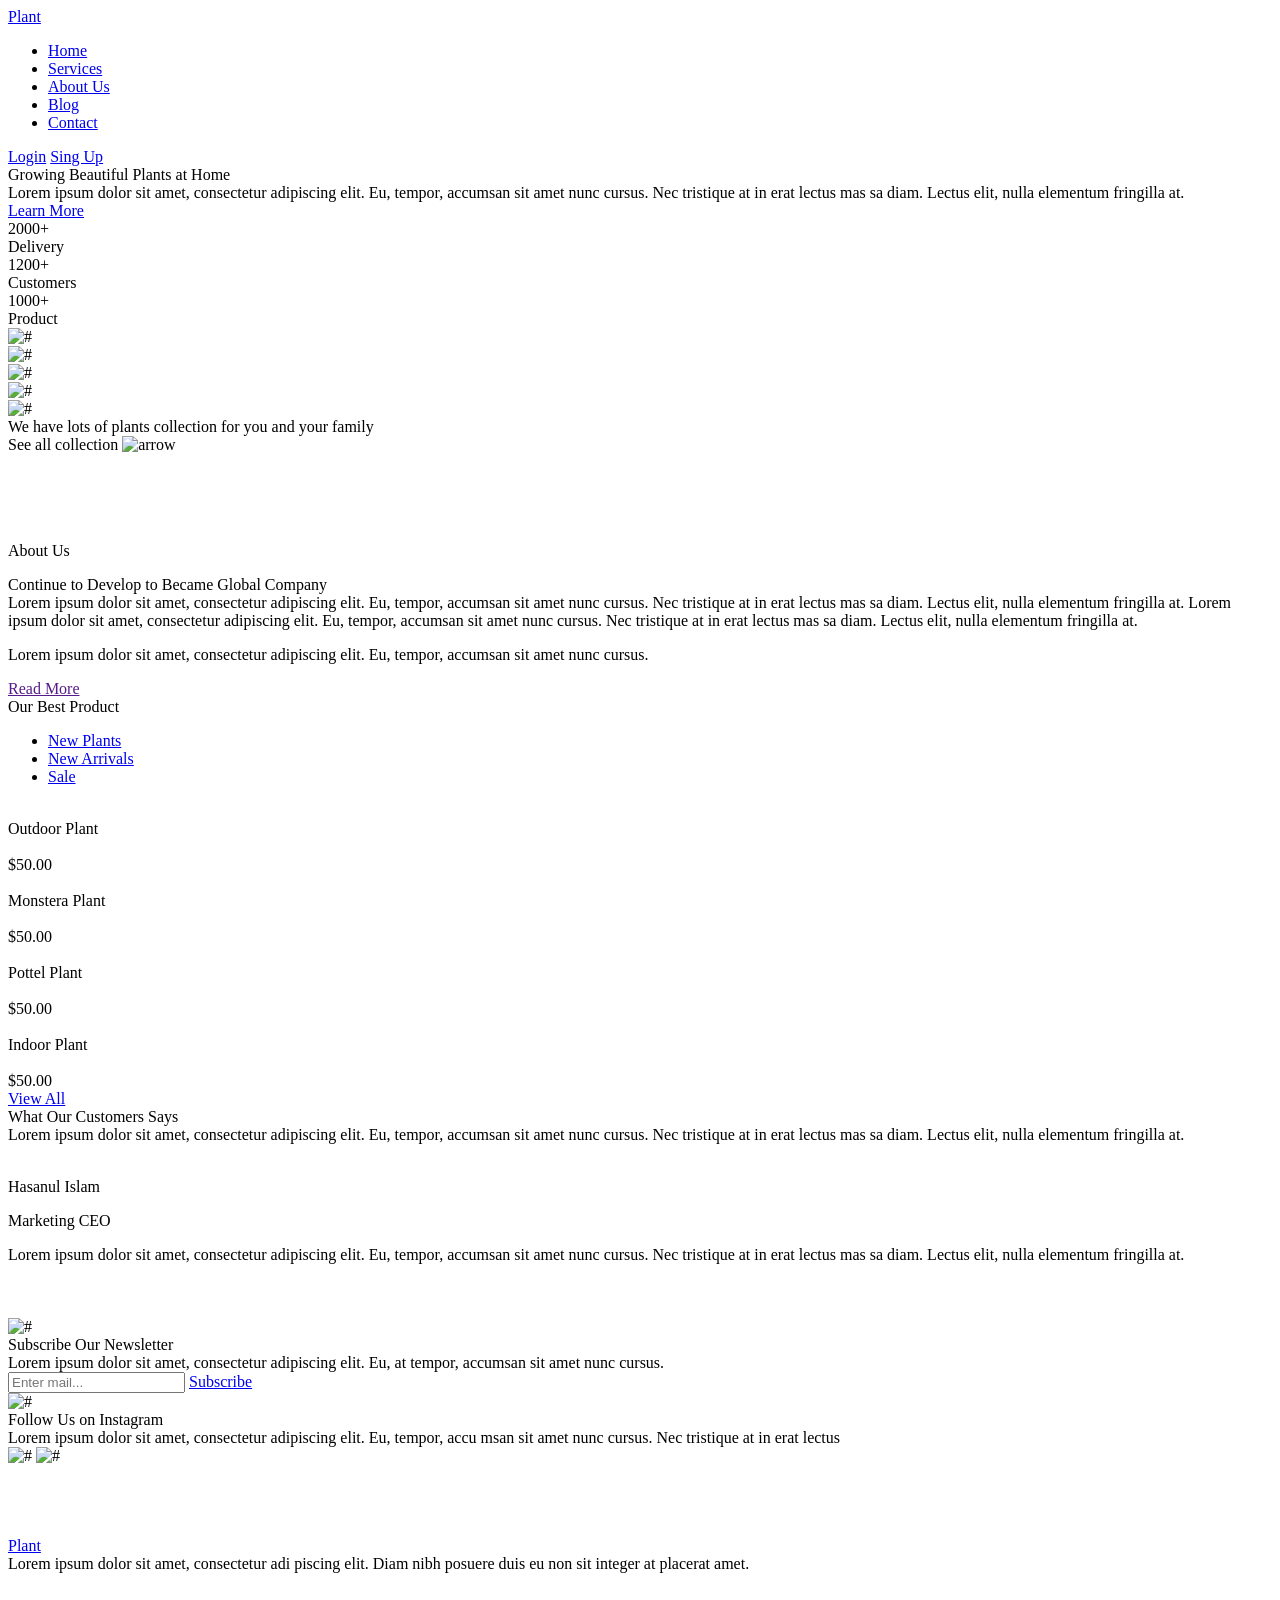
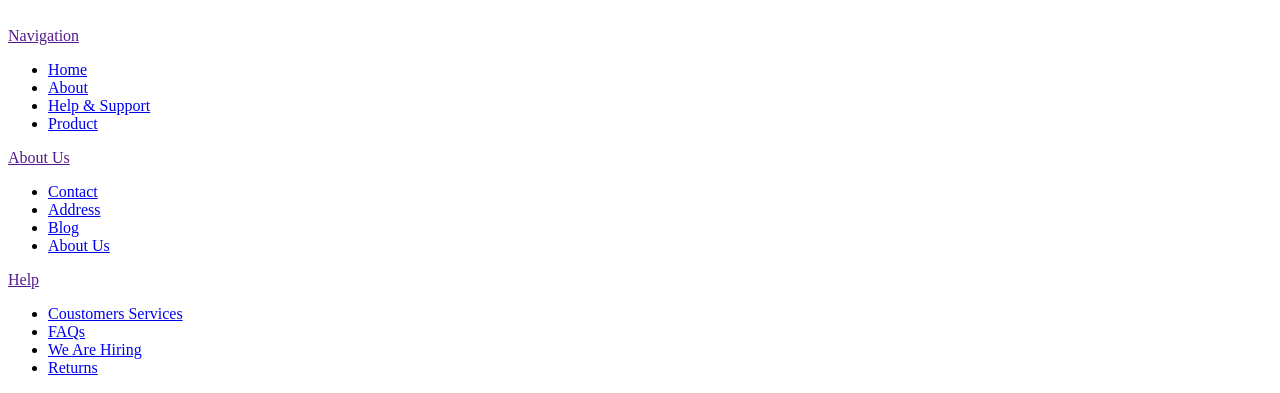
==== plant3/index.html @ b404a0dd "Add files via upload" ====
<!DOCTYPE html>
<html lang="en">
<head>
    <meta charset="UTF-8">
    <meta http-equiv="X-UA-Compatible" content="IE=edge">
    <meta name="viewport" content="width=device-width, initial-scale=1.0">
    <title>Document</title>
    <link rel="stylesheet" href="/style.css">
</head>
<body>
    <div class="content">
        <header class="header">
            <a href="#" class="header__logo">Plant</a> 
            <nav class="menu">
                <ul>
                    <li class="menu__item"><a href="#" class="menu__link">Home</a></li>
                    <li class="menu__item"><a href="#" class="menu__link">Services</a></li>
                    <li class="menu__item"><a href="#" class="menu__link">About Us</a></li>
                    <li class="menu__item"><a href="#" class="menu__link">Blog</a></li>
                    <li class="menu__item"><a href="#" class="menu__link">Contact</a></li>
                </ul>
            </nav>
            <a href="#" class="header__login">Login</a> 
            <a href="#" class="header__btn _button">Sing Up</a> 
        </header>
        <main>
            <div class="main__container">
                <div class="main__body">
                    <div class="main__title">
                        Growing Beautiful Plants at Home
                    </div>
                    <div class="main__subtitle">
                        Lorem ipsum dolor sit amet, consectetur adipiscing elit. Eu, tempor, accumsan sit amet nunc cursus. Nec tristique at in erat lectus mas sa diam. Lectus elit, nulla elementum fringilla at.
                    </div>
                    <a href="#" class="main__btn _button">Learn More</a>
                    <div class="amount"> 
                        <div class="amount-list">
                            <div class="amount-list_number">2000+</div>
                            <div class="amount-list_name">Delivery</div>                    
                        </div>
                        <div class="amount-list">
                            <div class="amount-list_number">1200+</div>
                            <div class="amount-list_name">Customers</div>                    
                        </div>
                        <div class="amount-list">
                            <div class="amount-list_number">1000+</div>
                            <div class="amount-list_name">Product</div>                    
                        </div>
                    </div>
                </div>
                <div class="image_pot">
                    <img src="/img/pot.png" alt="#" >
                </div> 
                <div class="image-sheet">
                    <img src="/img/sheet.png" alt="#">
                </div>
                <div class="image_pot-1">
                    <img src="/img/pot_1.png" alt="#">
                </div>
                <div class="image_pot-2">
                    <img src="/img/pot_2.png" alt="#">
                </div>
                <div class="image_pot-3">
                    <img src="/img/pot_3.png" alt="#">
                </div>
            </div>
        </main>
        <div class="collection__block">
            <div class="collection__block_text">
                <div class="collection__title">We have lots of plants collection for you and your family</div>
                <div class="collection__subtitle">
                    See all collection
                    <span><img src="/img/icon/Arrow.png" alt="arrow"></span>
                </div>
            </div>
            <div class="collection__block_row">
                <div class="row-list"><img src="/img/plant-left.png" alt=""></div>
                <div class="row-list"><img src="/img/plant-center.png" alt=""></div>
                <div class="row-list"><img src="/img/plant-right.png" alt=""></div>
            </div>
        </div>
        <div class="aboutus">
            <div class="aboutus_background">
                <div class="aboutus_background-green"></div>
                <div class="aboutus_image"><img src="/img/aboutus-tree.png" alt=""></div>
            </div>
            <div class="aboutus__text">
                <p class="aboutus__top-title">About Us</p>
                <div class="aboutus__title">Continue to Develop to Became Global Company</div>
                <div class="aboutus__subtitle">Lorem ipsum dolor sit amet, consectetur adipiscing elit. Eu, tempor, accumsan sit amet nunc cursus. Nec tristique at in erat lectus mas sa diam. Lectus elit, nulla elementum fringilla at. Lorem ipsum dolor sit amet, consectetur adipiscing elit. Eu, tempor, accumsan sit amet nunc cursus. Nec tristique at in erat lectus mas sa diam. Lectus elit, nulla elementum fringilla at.</div>
                <p class="aboutus__down-title">Lorem ipsum dolor sit amet, consectetur adipiscing elit. Eu, tempor, accumsan sit amet nunc cursus. </p>
                <a href="" class="aboutus__btn _button">Read More</a>
            </div>
        </div>
        <div class="ourproduct">
            <div class="ourproduct__header">
                <div class="ourproduct__header_title">
                    Our Best Product
                </div>
                <div class="ourproduct__header_subtitle">
                    <ul>
                        <li class="ourproduct__header_list"><a href="#" class="ourproduct__header_list-link _header_list-link"> New Plants</a></li>
                        <li class="ourproduct__header_list"><a href="#" class="ourproduct__header_list-link"> New Arrivals</a></li>
                        <li class="ourproduct__header_list"><a href="#" class="ourproduct__header_list-link"> Sale</a></li>
                    </ul>
                </div>
            </div>
            <div class="ourproduct__body">
                <div class="ourproduct__body_list-first">
                    <div class="ourproduct__img"><img src="/img/ourproduction/ourproduction1.png" alt=""></div>
                    <div class="ourproduct__title">Outdoor Plant</div>
                    <div class="ourproduct__stars"><img src="/img/icon/stars.png" alt=""></div>
                    <div class="ourproduct__price">$50.00</div>
                </div>
                <div class="ourproduct__body_list-second">
                    <div class="ourproduct__img"><img src="/img/ourproduction/ourproduction2.png" alt=""></div>
                    <div class="ourproduct__title">Monstera Plant</div>
                    <div class="ourproduct__stars"><img src="/img/icon/stars.png" alt=""></div>
                    <div class="ourproduct__price">$50.00</div>                
                </div>
                <div class="ourproduct__body_list-three">
                    <div class="ourproduct__img"><img src="/img/ourproduction/ourproduction3.png" alt=""></div>
                    <div class="ourproduct__title">Pottel Plant</div>
                    <div class="ourproduct__stars"><img src="/img/icon/stars.png" alt=""></div>
                    <div class="ourproduct__price">$50.00</div>
                </div>
                <div class="ourproduct__body_list-four">
                    <div class="ourproduct__img"><img src="/img/ourproduction/ourproduction4.png" alt=""></div>
                    <div class="ourproduct__title">Indoor Plant</div>
                    <div class="ourproduct__stars"><img src="/img/icon/stars.png" alt=""></div>
                    <div class="ourproduct__price">$50.00</div>
                </div>
            </div>
            <div class="ourproduct__down">
                <a href="#" class="ourproduct__down_btn _button">View All</a>
            </div>
        </div>
        <div class="reviews">
            <div class="reviews__body-top">
                <div class="reviews__title-top">What Our Customers Says</div>
                <div class="reviews__subtitle-top">Lorem ipsum dolor sit amet, consectetur adipiscing elit. Eu, tempor, accumsan sit amet nunc cursus. Nec tristique at in erat lectus mas sa diam. Lectus elit, nulla elementum fringilla at.</div>
            </div>
            <div class="reviews__body-down">
                <div class="photo_block">
                    <div class="photo_block-img"><img src="/img/icon/photo_reviews.png" alt="">
                    </div>
                    <div class="photo_block-name">
                        <p class="photo_block-name-first">Hasanul Islam</p>
                        <p class="photo_block-name-second">Marketing CEO</p>
                    </div>
                </div>
                <div class="reviews__body-title">Lorem ipsum dolor sit amet, consectetur adipiscing elit. Eu, tempor, accumsan sit amet nunc cursus. Nec tristique at in erat lectus mas sa diam. Lectus elit, nulla elementum fringilla at.</div>
                <div class="reviews-marks"><img src="/img/icon/reviews-marks.png" alt=""></div>
                <div class='reviews__arrow-left'><img src="/img/icon/Arrow-left.png" alt=""></div>
                <div class='reviews__arrow-right'><img src="/img/icon/Arrow-right.png" alt=""></div>
            </div>
            <div class="reviews__img"><img src="/img/review.png" alt="#"></div>
        </div>
        <div class="newsletter">
            <div class="newsletter__block">
                <div class="newsletter__block_title">Subscribe Our Newsletter</div>
                <div class="newsletter__block_subtitle">Lorem ipsum dolor sit amet, consectetur adipiscing elit. Eu, at tempor, accumsan sit amet nunc cursus. </div>
                <div class="newsletter__block-input">
                        <input class='newsletter-input' name='Emailname' type="text" placeholder="Enter mail...">
                        <a class="newsletter__block-input-btn _button" href="#">Subscribe</a>
                </div>                       
            </div>
            <div class="newsletter__img">
                <img src="/img/newsletter.png" alt="#">
            </div>
        </div>
        <div class="instagram__block">
            <div class="instagram__block_header">
                <div class="instagram__block-title">Follow Us on Instagram</div>
                <div class="instagram__block-subtitle">Lorem ipsum dolor sit amet, consectetur adipiscing elit. Eu, tempor, accu msan sit amet nunc cursus. Nec tristique at in erat lectus</div>
            </div>
            <div class="instagram__block_body">
                <div class="instagram__block_body-image">
                    <img class='instagram_img' src="/img/instagram/instagram_1.png" alt="#">
                    <img class='instagram_frame' src="/img/instagram/Instagram.png" alt="#">
                </div>
                <div class="instagram__block_body-image"><img src="/img/instagram/instagram_2.png" alt=""></div>
                <div class="instagram__block_body-image"><img src="/img/instagram/instagram_3.png" alt=""></div>
                <div class="instagram__block_body-image"><img src="/img/instagram/instagram_4.png" alt=""></div>
                <div class="instagram__block_body-image"><img src="/img/instagram/instagram_5.png" alt=""></div>
            </div>
        </div>
        <footer class="footer">
            <div class="footer__body">
                <a href="#" class="footer__logo">Plant</a>
                <div class="footer__subtitle">Lorem ipsum dolor sit amet, consectetur adi piscing elit. Diam nibh posuere duis eu non sit integer at placerat amet.</div> 
                <div class="footer__social">
                    <div class="footer__social-facebook"> 
                        <a href="">
                            <img  class='footer__social_img'src="/img/icon/Facebook.png" alt="">
                        </a>
                    </div>
                    <div class="footer__social-twitter">
                        <a href="">
                            <img   class='footer__social_img'src="/img/icon/Twitter.png" alt="">
                        </a>
                    </div>
                    <div class="footer__social-instagram">
                        <a href="">
                            <img class='footer__social_img'src="/img/icon/Instagram.png" alt="">
                        </a>
                    </div>
                </div>
            </div>
            <div class="footer__column">
                <a href="" class="footer__column_head">Navigation</a>
                <ul class="footer__column-list">
                    <li><a href="#">Home</a></li>
                    <li><a href="#">About</a></li>
                    <li><a href="#">Help & Support</a></li>
                    <li><a href="#">Product</a></li>
                </ul>
            </div>
            <div class="footer__column">
                <a href="" class="footer__column_head">About Us</a>
                <ul class="footer__column-list">
                    <li><a href="#">Contact</a></li>
                    <li><a href="#">Address</a></li>
                    <li><a href="#">Blog</a></li>
                    <li><a href="#">About Us</a></li>
                </ul>
            </div>
            <div class="footer__column-last">
                <a href="" class="footer__column_head">Help</a>
                <ul class="footer__column-list">
                    <li><a href="#">Coustomers Services</a></li>
                    <li><a href="#">FAQs</a></li>
                    <li><a href="#">We Are Hiring</a></li>
                    <li><a href="#">Returns</a></li>
                </ul>
            </div>
        </footer>
    </div>
</body>
</html>
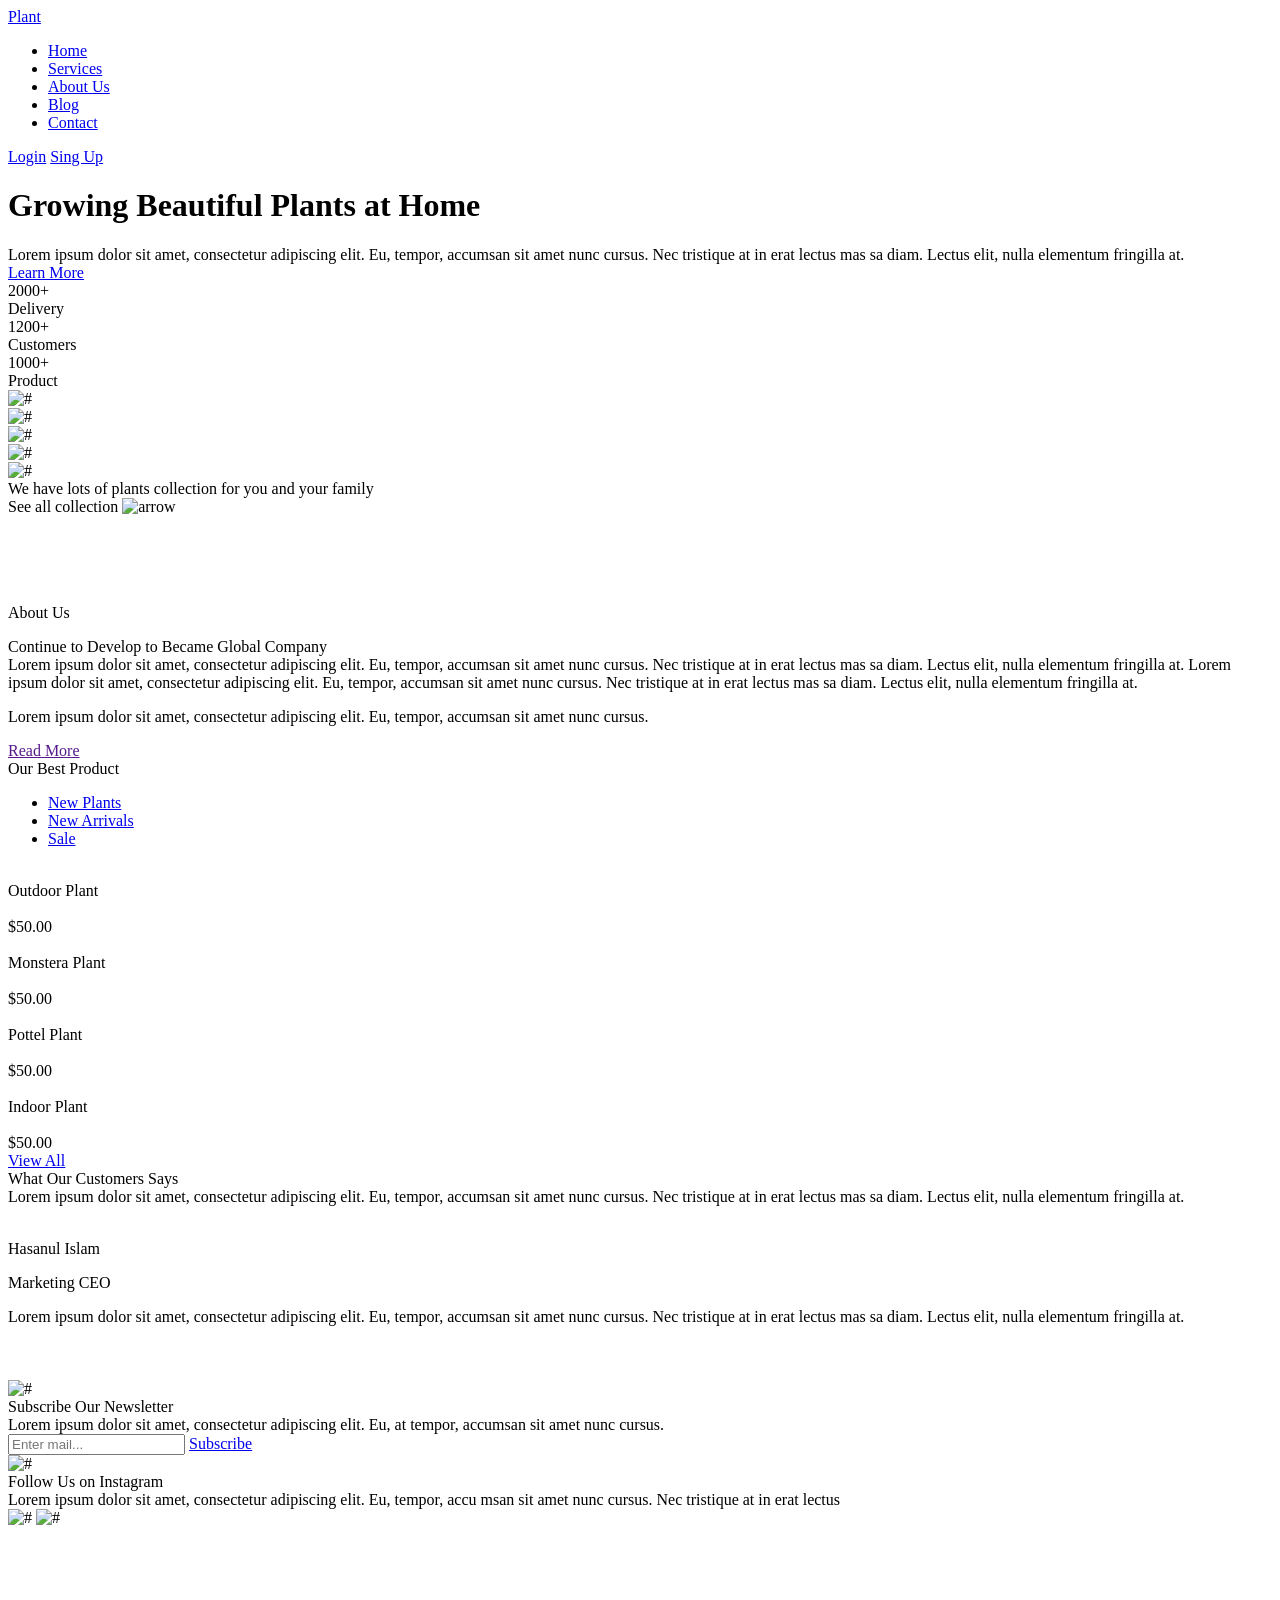
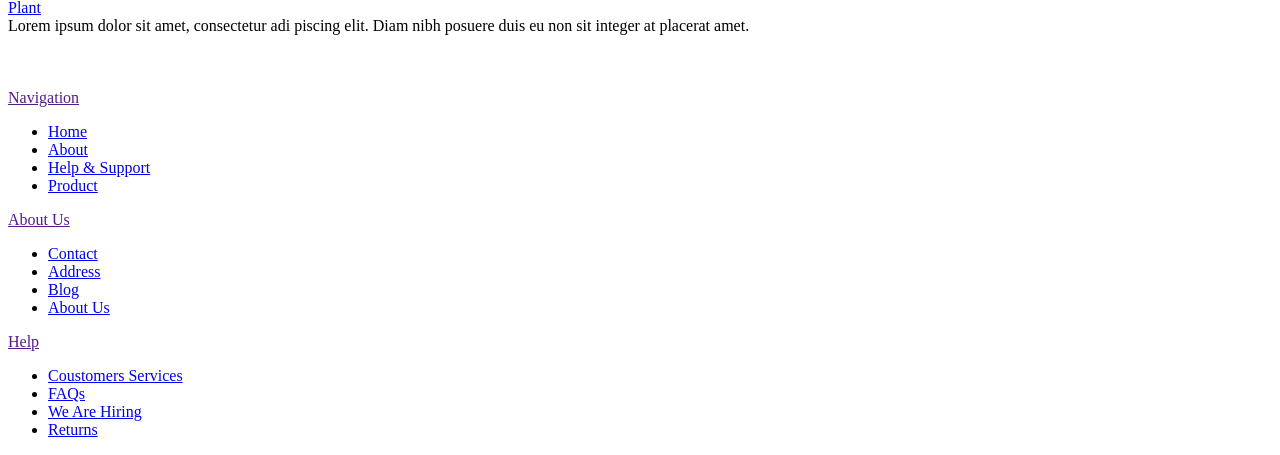
==== commit fe147d5f: "Add files via upload" ====
--- a/plant3/index.html
+++ b/plant3/index.html
@@ -27,7 +27,7 @@
             <div class="main__container">
                 <div class="main__body">
                     <div class="main__title">
-                        Growing Beautiful Plants at Home
+                        <h1>Growing Beautiful Plants at Home</h1>
                     </div>
                     <div class="main__subtitle">
                         Lorem ipsum dolor sit amet, consectetur adipiscing elit. Eu, tempor, accumsan sit amet nunc cursus. Nec tristique at in erat lectus mas sa diam. Lectus elit, nulla elementum fringilla at.
